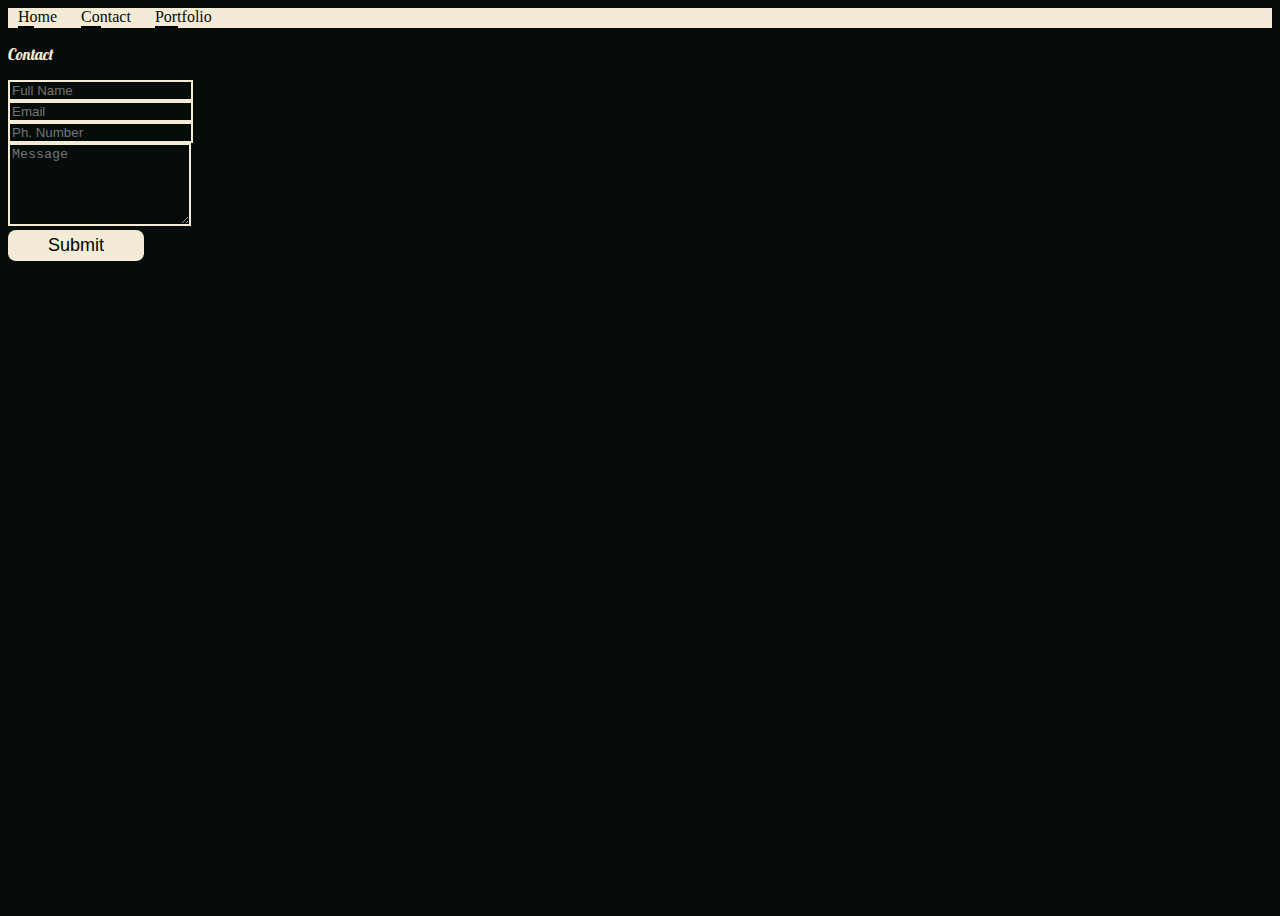
==== contact.html @ c9b2cdaa "initial commit" ====
<!doctype html>
<html lang="en">

<head>
    <!-- Required meta tags -->
    <meta charset="utf-8">
    <meta name="viewport" content="width=device-width, initial-scale=1">

    <!-- Bootstrap CSS -->
    <link href="https://cdn.jsdelivr.net/npm/bootstrap@5.1.3/dist/css/bootstrap.min.css" rel="stylesheet" integrity="sha384-1BmE4kWBq78iYhFldvKuhfTAU6auU8tT94WrHftjDbrCEXSU1oBoqyl2QvZ6jIW3" crossorigin="anonymous">
    <link href="./styles.css" rel="stylesheet">
    <link rel="preconnect" href="https://fonts.googleapis.com">
    <link rel="preconnect" href="https://fonts.gstatic.com" crossorigin>
    <link href="https://fonts.googleapis.com/css2?family=Lobster&display=swap" rel="stylesheet">

    <title>Aastha Sharma</title>
</head>

<body>
    <section>
        <nav class="navbar navbar-expand-lg navbar-light">
            <div class="container-fluid">
                <div class="collapse navbar-collapse">
                    <div class="navbar-nav">
                        <a class="nav-link cool-link-nav" href="./index.html">Home</a>
                        <a class="nav-link cool-link-nav active" aria-current="page" href="./contact.html">Contact</a>
                        <a class="nav-link cool-link-nav" href="./portfolio.html">Portfolio</a>
                    </div>
                </div>
            </div>
        </nav>

        <div class="container">
            <div class="row d-flex my-5">
                <div>
                    <p class="name display-3 text-center">
                        Contact
                    </p>
                </div>
            </div>

            <div class="row d-flex justify-content-center my-3">
                <div class="col-sm-3">
                    <div class="input-group mb-3">
                        <input type="text" class="form-control" placeholder="Full Name">
                    </div>
                </div>
                <div class="col-sm-3">
                    <div class="input-group mb-3">
                        <input type="text" class="form-control" placeholder="Email">
                    </div>
                </div>
                <div class="col-sm-3">
                    <div class="input-group mb-3">
                        <input type="text" class="form-control" placeholder="Ph. Number">
                    </div>
                </div>
            </div>

            <div class="row d-flex justify-content-center my-3">
                <div class="col-sm-9">
                    <div class="input-group mb-3">
                        <textarea type="text" class="form-control" placeholder="Message" rows="5"></textarea>
                    </div>
                </div>
            </div>

            <div class="row d-flex justify-content-center my-3">
                <div class="col-sm-9 text-end ">
                    <button class="submit-btn">Submit</button>
                </div>
            </div>
        </div>

    </section>
    <script src="https://cdn.jsdelivr.net/npm/@popperjs/core@2.10.2/dist/umd/popper.min.js" integrity="sha384-7+zCNj/IqJ95wo16oMtfsKbZ9ccEh31eOz1HGyDuCQ6wgnyJNSYdrPa03rtR1zdB" crossorigin="anonymous"></script>
    <script src="https://cdn.jsdelivr.net/npm/bootstrap@5.1.3/dist/js/bootstrap.min.js" integrity="sha384-QJHtvGhmr9XOIpI6YVutG+2QOK9T+ZnN4kzFN1RtK3zEFEIsxhlmWl5/YESvpZ13" crossorigin="anonymous"></script>

</body>

</html>
---- styles.css ----
body {
    background: #060c0a;
    overflow-x: hidden;
    color: #F4EBD6;
    height: 100%;
}

section {
    position: relative;
    height: 100vh;
    overflow: hidden;
}

.name {
    font-family: 'Lobster', cursive;
}

.contact-head {
    font-family: 'Lobster', cursive;
    color: #060C0A;
}

.portfolio-head {
    font-family: 'Lobster', cursive;
    color: #F4EBD6;
}

.bgrow {
    background: url(./home2.svg) no-repeat;
    background-position: right;
    background-size: cover;
}

.contact-des {
    margin: 0px;
    color: #060C0A;
    white-space: pre-line;
}

.portfolio-des {
    margin: 0px;
    color: #F4EBD6;
    white-space: pre-line;
}

.contact-btn {
    border-radius: 8px;
    padding: 5px 40px;
    font-size: large;
    background: #005D64;
    color: #F4EBD6;
    border: none;
}

.portfolio-btn {
    border-radius: 8px;
    padding: 5px 40px;
    font-size: large;
    background: #F4EBD6;
    color: #005D64;
    border: none;
}

.submit-btn {
    border-radius: 8px;
    padding: 5px 40px;
    font-size: large;
    background: #F4EBD6;
    color: black;
    border: none;
}

.navbar {
    background: #F4EBD6;
}

input,
textarea {
    background: none !important;
    color: #F4EBD6 !important;
    border: 2px solid #F4EBD6 !important;
}


/* link */

.cool-link-dark {
    display: inline-block;
    cursor: pointer;
    color: #060C0A;
    text-decoration: none;
}

.cool-link-dark::after {
    content: '';
    display: block;
    width: 40%;
    height: 5px;
    background: #000;
    transition: width .3s;
}

.cool-link-dark:hover::after {
    width: 100%;
    transition: width .3s;
}

.cool-link-nav {
    display: inline-block;
    cursor: pointer;
    margin: 0px 10px;
    color: #060C0A;
    text-decoration: none;
}

.cool-link-nav::after {
    content: '';
    display: block;
    width: 40%;
    height: 2px;
    background: #000;
    transition: width .3s;
}

.cool-link-nav:hover::after {
    width: 100%;
    transition: width .3s;
}

.cool-link-light {
    display: inline-block;
    cursor: pointer;
    color: #F4EBD6;
    text-decoration: none;
}

.cool-link-light::after {
    content: '';
    display: block;
    width: 40%;
    height: 5px;
    background: #F4EBD6;
    transition: width .3s;
}

.cool-link-light:hover::after {
    width: 100%;
    transition: width .3s;
}


/* ....... */

.arrow-down {
    position: absolute;
    z-index: 999;
    bottom: 5em;
    left: 50%;
    cursor: pointer;
    color: #F4EBD6;
    animation: arrowmove 1s infinite;
    animation-timing-function: linear;
    animation-direction: alternate;
}

@keyframes arrowmove {
    from {
        bottom: 5em;
    }
    to {
        bottom: 3em;
    }
}

.arrow-down>img {
    font-size: 24px;
    height: 3em;
    width: 3em;
}

.resume-btn {
    display: inline-block;
    width: 180px;
    height: 40px;
    line-height: 40px;
    font-size: 18px;
    font-family: sans-serif;
    text-decoration: none;
    background: #F4EBD6;
    letter-spacing: 2px;
    text-align: center;
    position: relative;
    border-radius: 8px;
    border: none;
    transition: all .35s;
    position: relative;
    overflow: hidden;
    z-index: 1;
}

.resume-btn:after {
    content: "";
    position: absolute;
    bottom: 0;
    left: 0;
    width: 100%;
    height: 100%;
    background-color: #F4EBD6;
    border-radius: 8px;
    z-index: -2;
}

.resume-btn:before {
    content: "";
    position: absolute;
    bottom: 0;
    left: 0;
    width: 0%;
    height: 100%;
    background-color: #005D64;
    transition: all 0.3s;
    border-radius: 8px;
    z-index: -1;
}

.resume-btn:hover {
    color: #fff;
}

.resume-btn:hover:before {
    width: 100%;
}


/* ................................................. */

* {
    box-sizing: border-box;
}

.grid:after {
    content: '';
    display: block;
    clear: both;
}

.grid-item {
    width: 25%;
    /* height: 120px; */
    float: left;
    /* background: #00997B; */
    border: 3px solid #00997B;
    /* border-color: hsla(0, 0%, 0%, 0.5); */
    border-radius: 5px;
    margin-bottom: 20px;
}

.grid-item--width2 {
    width: 340px;
}

.grid-item--width3 {
    width: 520px;
}

.grid-item--width4 {
    width: 780px;
}

.grid-item--height2 {
    height: 200px;
}

.grid-item--height3 {
    height: 260px;
}

.grid-item--height4 {
    height: 360px;
}
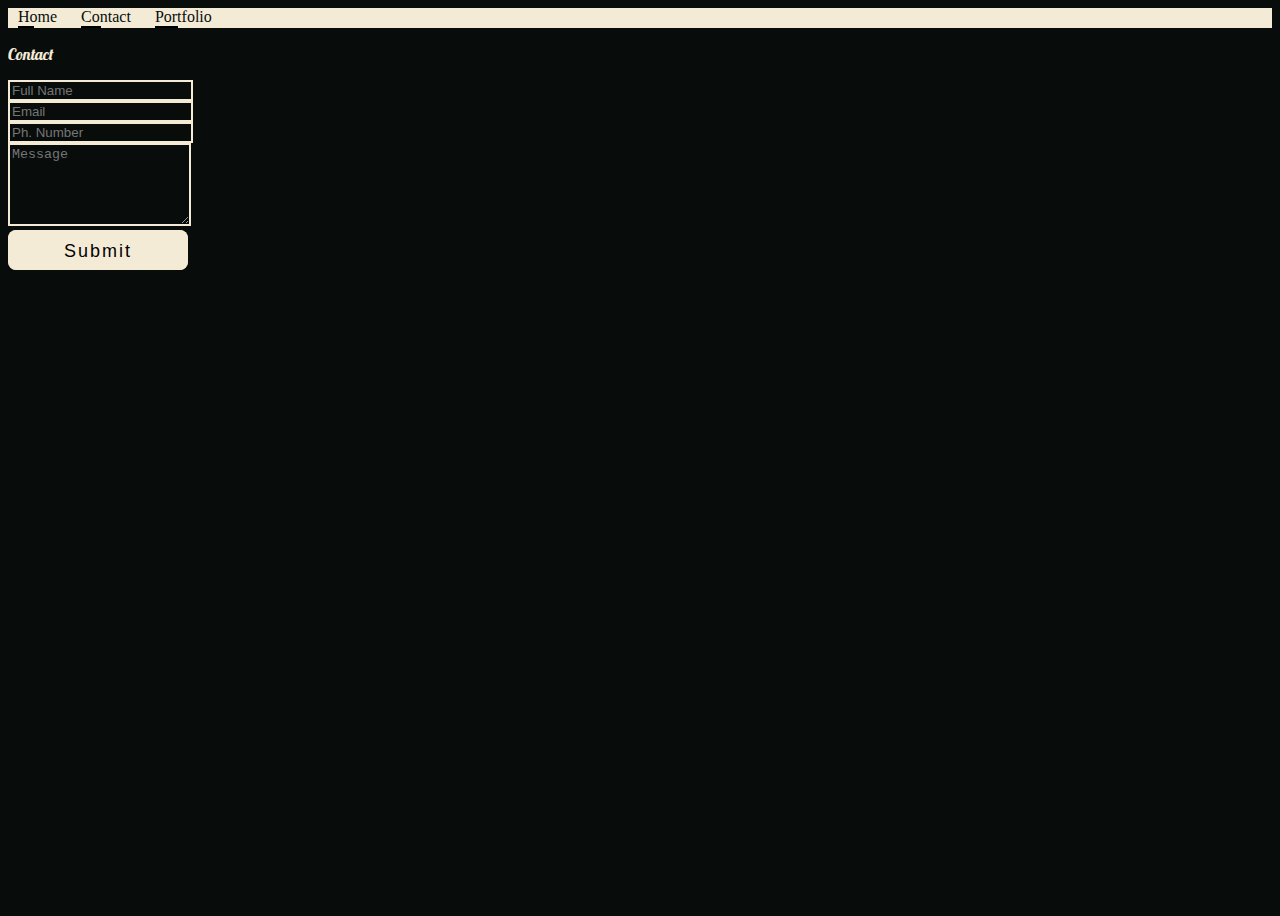
==== commit 8a9c435b: "background changed" ====
--- a/contact.html
+++ b/contact.html
@@ -12,12 +12,12 @@
     <link rel="preconnect" href="https://fonts.googleapis.com">
     <link rel="preconnect" href="https://fonts.gstatic.com" crossorigin>
     <link href="https://fonts.googleapis.com/css2?family=Lobster&display=swap" rel="stylesheet">
-
+    <script type="text/javascript" src="script.js"></script>
     <title>Aastha Sharma</title>
 </head>
 
 <body>
-    <section>
+    <section class="contact">
         <nav class="navbar navbar-expand-lg navbar-light">
             <div class="container-fluid">
                 <div class="collapse navbar-collapse">
@@ -66,8 +66,8 @@
             </div>
 
             <div class="row d-flex justify-content-center my-3">
-                <div class="col-sm-9 text-end ">
-                    <button class="submit-btn">Submit</button>
+                <div class="col-sm-9 text-end">
+                    <button class="resume-btn">Submit</button>
                 </div>
             </div>
         </div>
--- a/styles.css
+++ b/styles.css
@@ -1,11 +1,13 @@
 body {
-    background: #060c0a;
+    background: #080D0C;
     overflow-x: hidden;
     color: #F4EBD6;
     height: 100%;
 }
 
-section {
+.home1,
+.home2,
+.contact {
     position: relative;
     height: 100vh;
     overflow: hidden;
@@ -17,7 +19,7 @@
 
 .contact-head {
     font-family: 'Lobster', cursive;
-    color: #060C0A;
+    color: #080D0C;
 }
 
 .portfolio-head {
@@ -33,7 +35,7 @@
 
 .contact-des {
     margin: 0px;
-    color: #060C0A;
+    color: #080D0C;
     white-space: pre-line;
 }
 
@@ -82,12 +84,22 @@
 }
 
 
-/* link */
+/* card styles */
+
+.port-cards {
+    color: #005D64;
+    background: #F4EBD6;
+    height: 12em;
+    /* font-family: 'Lobster', cursive; */
+}
+
+
+/* link animation */
 
 .cool-link-dark {
     display: inline-block;
     cursor: pointer;
-    color: #060C0A;
+    color: #080D0C;
     text-decoration: none;
 }
 
@@ -109,7 +121,7 @@
     display: inline-block;
     cursor: pointer;
     margin: 0px 10px;
-    color: #060C0A;
+    color: #080D0C;
     text-decoration: none;
 }
 
@@ -234,6 +246,23 @@
 
 /* ................................................. */
 
+.arrow-left {
+    display: flex;
+    cursor: pointer;
+    color: #F4EBD6;
+}
+
+.arrow-left>img {
+    /* font-size: 20px; */
+    align-self: center;
+    height: 2em;
+    width: 2em;
+    margin-bottom: 1rem;
+}
+
+
+/* ................................................. */
+
 * {
     box-sizing: border-box;
 }
@@ -245,36 +274,116 @@
 }
 
 .grid-item {
-    width: 25%;
-    /* height: 120px; */
+    width: 26%;
     float: left;
-    /* background: #00997B; */
-    border: 3px solid #00997B;
-    /* border-color: hsla(0, 0%, 0%, 0.5); */
+    position: relative;
+    align-items: flex-end;
+    transition: 0.4s ease-out;
     border-radius: 5px;
-    margin-bottom: 20px;
-}
-
-.grid-item--width2 {
-    width: 340px;
-}
-
-.grid-item--width3 {
-    width: 520px;
-}
-
-.grid-item--width4 {
-    width: 780px;
-}
-
-.grid-item--height2 {
-    height: 200px;
-}
-
-.grid-item--height3 {
-    height: 260px;
-}
-
-.grid-item--height4 {
-    height: 360px;
+    margin: 15px;
+    box-shadow: 5px 5px 10px rgba(100, 100, 100, 0.568);
+}
+
+.grid-item>img {
+    max-width: 100%;
+    height: auto;
+}
+
+.grid-item:hover {
+    transform: translateY(5px);
+}
+
+.grid-item:hover img {
+    opacity: 0.5;
+}
+
+.grid-item:hover .info {
+    opacity: 1;
+    transform: translateY(0px);
+}
+
+.grid-item:before {
+    content: "";
+    position: absolute;
+    top: 0;
+    left: 0;
+    display: block;
+    width: 100%;
+    height: 100%;
+    z-index: 2;
+    opacity: 0;
+}
+
+.grid-item .info {
+    position: absolute;
+    width: 100%;
+    z-index: 3;
+    opacity: 0;
+    text-align: center;
+    top: 45%;
+    align-self: center;
+    transform: translateY(30px);
+    transition: 0.5s;
+}
+
+.grid-item .info p {
+    letter-spacing: 1px;
+    font-size: 15px;
+    margin: 5px 15px;
+}
+
+
+/* Card buttons */
+
+.info-link {
+    display: inline-block;
+    width: 120px;
+    height: 30px;
+    /* line-height: 40px; */
+    font-size: 16px;
+    font-family: sans-serif;
+    text-decoration: none;
+    background: #F4EBD6;
+    letter-spacing: 2px;
+    text-align: center;
+    position: relative;
+    border-radius: 8px;
+    border: none;
+    transition: all .35s;
+    position: relative;
+    overflow: hidden;
+    z-index: 1;
+}
+
+.info-link:after {
+    content: "";
+    position: absolute;
+    bottom: 0;
+    left: 0;
+    width: 100%;
+    height: 100%;
+    background-color: #F4EBD6;
+    border-radius: 8px;
+    z-index: -2;
+}
+
+.info-link:before {
+    content: "";
+    position: absolute;
+    bottom: 0;
+    left: 0;
+    width: 0%;
+    height: 100%;
+    background-color: #005D64;
+    transition: all 0.3s;
+    border-radius: 8px;
+    z-index: -1;
+}
+
+.info-link:hover {
+    color: #fff;
+}
+
+.info-link:hover:before {
+    width: 100%;
 }